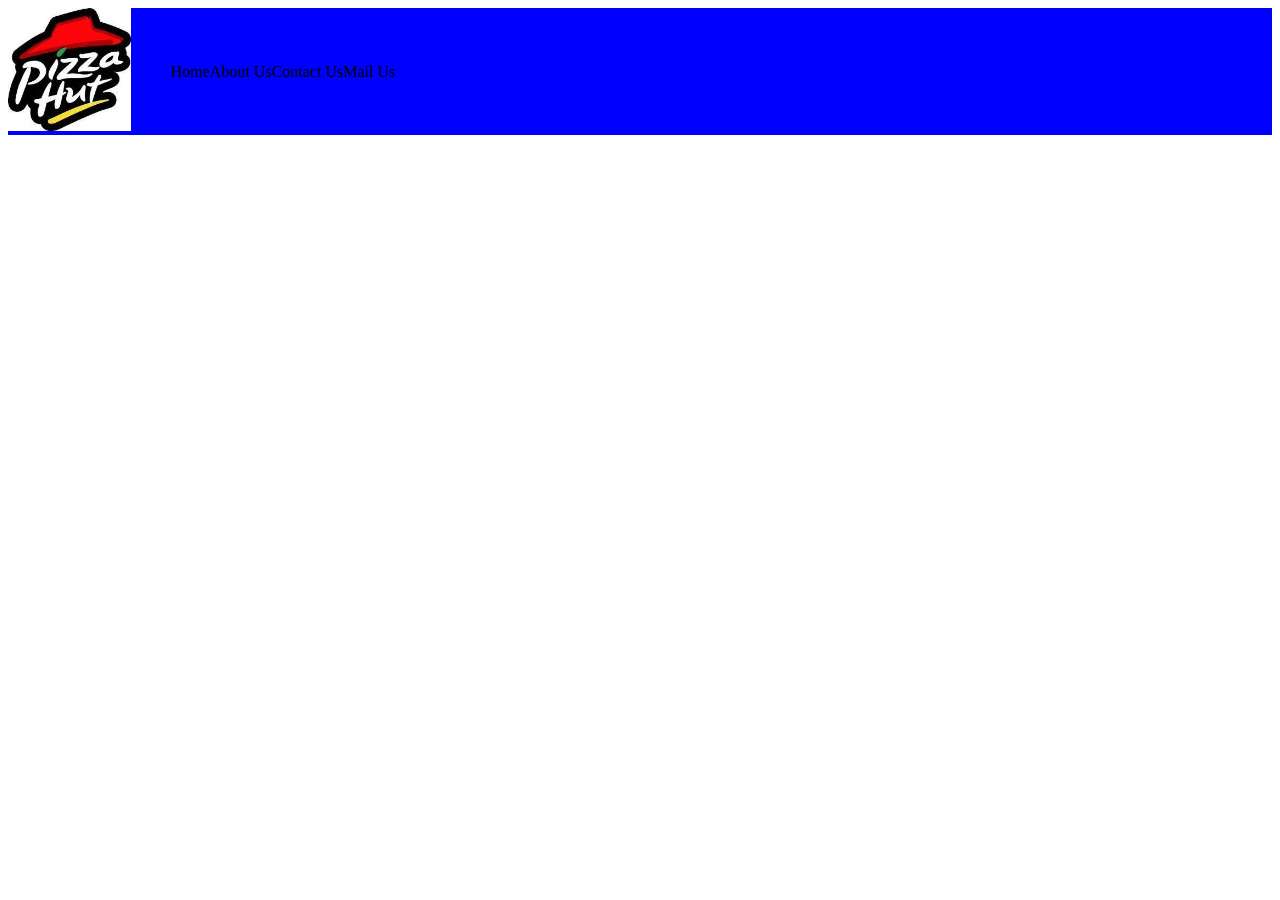
==== food ordering website.html @ fe044370 "Added more html" ====
<!DOCTYPE html>
<html lang="en">
<head>
  <meta charset="UTF-8">
  <meta http-equiv="X-UA-Compatible" content="IE=edge">
  <meta name="viewport" content="width=device-width, initial-scale=1.0">
  <title>Meal on Rails</title>
<link rel="stylesheet" href="css/style.css">
  
</head>
<body>
  
  
  <nav id="navbar">
    <div class ="logo">
      <img src="img/logo1.jpg" width="123" height="123">
    </div>
  <ul>
    <li class="item">Home</li>
    <li class="item">About Us</li>
    <li class="item">Contact Us</li>
    <li class="item">Mail Us</li>
  </ul>
  </nav>

  
</body>
</html>
---- css/style.css ----
#navbar
{
  display:flex;
  background-color:blue;
 align-items: center;


}

#navbar ul{
display: flex;
list-style: none;
justify-content: space-between;


}
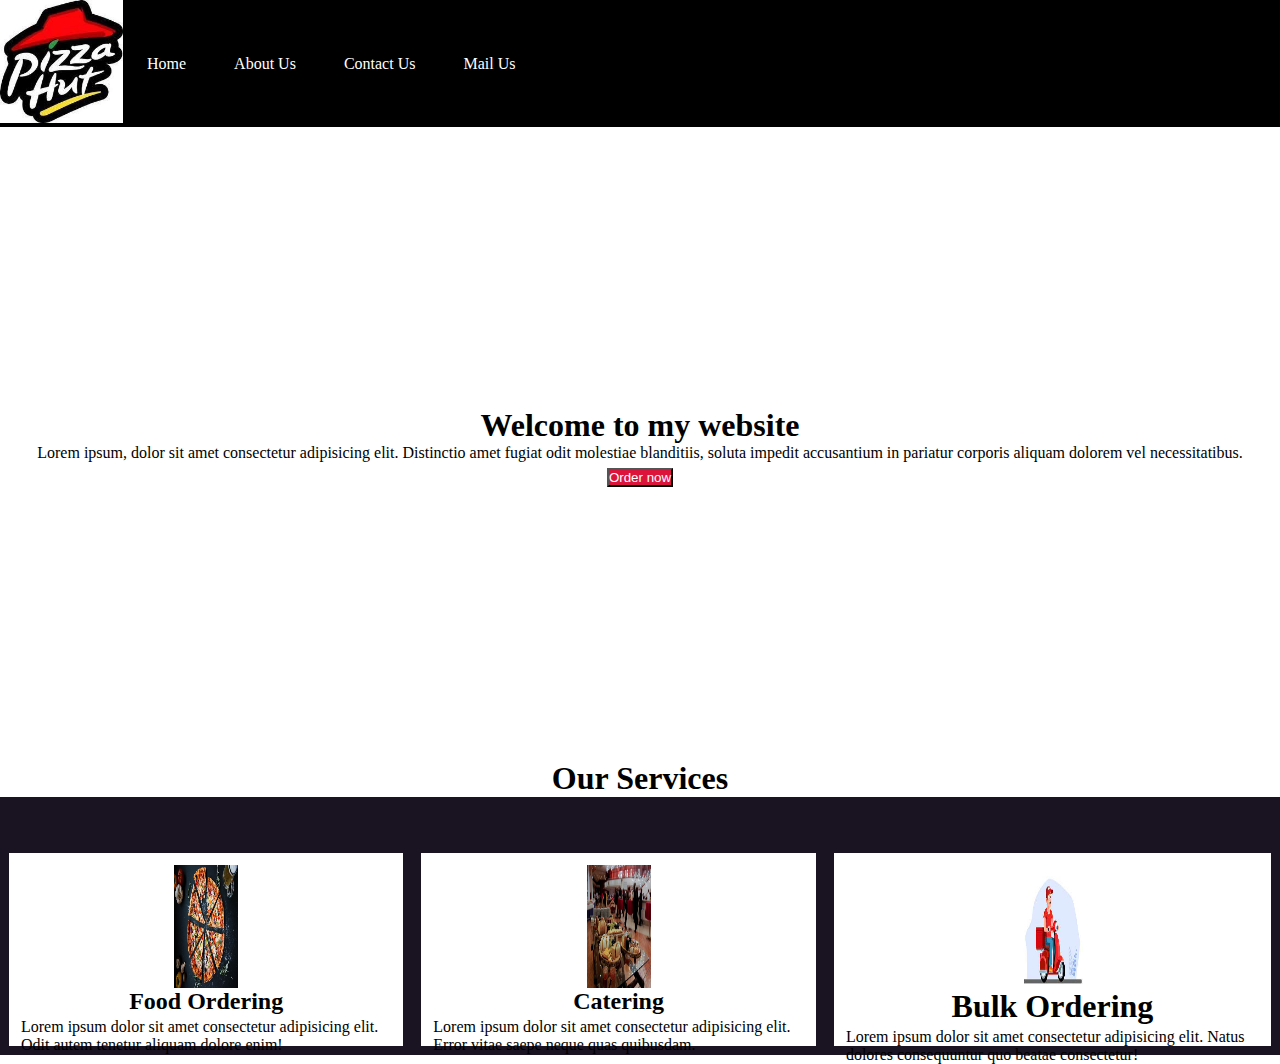
==== commit eed724d7: "odified files" ====
--- a/food ordering website.html
+++ b/food ordering website.html
@@ -16,12 +16,44 @@
       <img src="img/logo1.jpg" width="123" height="123">
     </div>
   <ul>
-    <li class="item">Home</li>
-    <li class="item">About Us</li>
-    <li class="item">Contact Us</li>
-    <li class="item">Mail Us</li>
+    <li class="item"><a>Home</a></li>
+    <li class="item"><a>About Us</a></li>
+    <li class="item"><a>Contact Us</a></li>
+    <li class="item"><a>Mail Us<a></li>
   </ul>
   </nav>
+  
+  <section id="home">
+   
+    <p>
+      <h1>Welcome to my website</h1>
+      Lorem ipsum, dolor sit amet consectetur adipisicing elit. Distinctio amet fugiat odit molestiae blanditiis, soluta impedit accusantium in pariatur corporis aliquam dolorem vel necessitatibus.
+    </p>
+    <button id="top">
+      Order now
+    </section>
+    <h1 class="center">Our Services</h1>
+
+  <div id="middle">
+
+    
+    <div class="box">
+      <img src="./img/order.jpg" width="64"height="64">
+      <h2 class="center">Food Ordering</h1>
+      <p>Lorem ipsum dolor sit amet consectetur adipisicing elit. Odit autem tenetur aliquam dolore enim!</p>
+    </div>
+    <div class="box"><img src="./img/cater.jpg" width="64"  height="64">
+      <h2 class="center">Catering</h1>
+      <p>
+      Lorem ipsum dolor sit amet consectetur adipisicing elit. Error vitae saepe neque quas quibusdam.
+    </p></div>
+    <div class="box">
+      <img src="./img/image3.jpg" width="64"height="64">
+      <h1 class="center">Bulk Ordering</h1>
+      <p>Lorem ipsum dolor sit amet consectetur adipisicing elit. Natus dolores consequuntur quo beatae consectetur!</p>
+    </div>
+    
+  </div>
 
   
 </body>
--- a/css/style.css
+++ b/css/style.css
@@ -1,7 +1,12 @@
+*{
+  margin: 0px;
+  padding:0px;
+
+}
 #navbar
 {
   display:flex;
-  background-color:blue;
+  background-color:black;
  align-items: center;
 
 
@@ -10,7 +15,84 @@
 #navbar ul{
 display: flex;
 list-style: none;
-justify-content: space-between;
+
 
 
 }
+#navbar ul li{
+  padding:24px;
+  color :white;
+  
+  
+}
+#navbar ul li a:hover{
+  cursor: pointer;
+  color:blue;
+}
+#home
+{display:flex;
+  flex-direction: column;
+  justify-content: center;
+align-items: center;
+height: 633px;
+}
+#top{
+  color:white;
+  background-color: crimson;
+}
+p{
+  margin-top: 3px;
+  margin-bottom: 3px;
+}
+#home::before{
+  content: '';
+  position: absolute;
+  background:url('https://cdn.pixabay.com/photo/2016/12/26/17/28/spaghetti-1932466_960_720.jpg') no-repeat center center/cover;
+  
+  top:0;
+  left:0;
+  width: 100%;
+  height: 100%;
+  z-index: -1;
+  opacity:0.8;
+
+}/*
+#home::before{
+ 
+background:url('https://source.unsplash.com/user/erondu/1600x900') no-repeat center center/cover;
+content:'';
+position:absolute;
+top:0;
+left:0;
+width:100%;
+height:100%;
+z-index:-1;
+opacity:0.5;
+}
+*/
+#middle{
+  display:flex;
+  background-color: rgb(26, 19, 34);
+  box-sizing: border-box;
+  flex-direction: row;
+  flex-wrap: nowrap;
+  
+}
+.box{
+  margin:9px;
+  margin-top: 56px;
+  padding:12px;
+  border-color: darkblue;
+  background-color:white ;
+height: 193px;
+box-sizing: border-box;
+
+}
+.center{
+  text-align: center;
+}
+#middle .box img{
+  margin:auto;
+  display: block;
+  height: 123px;
+}
